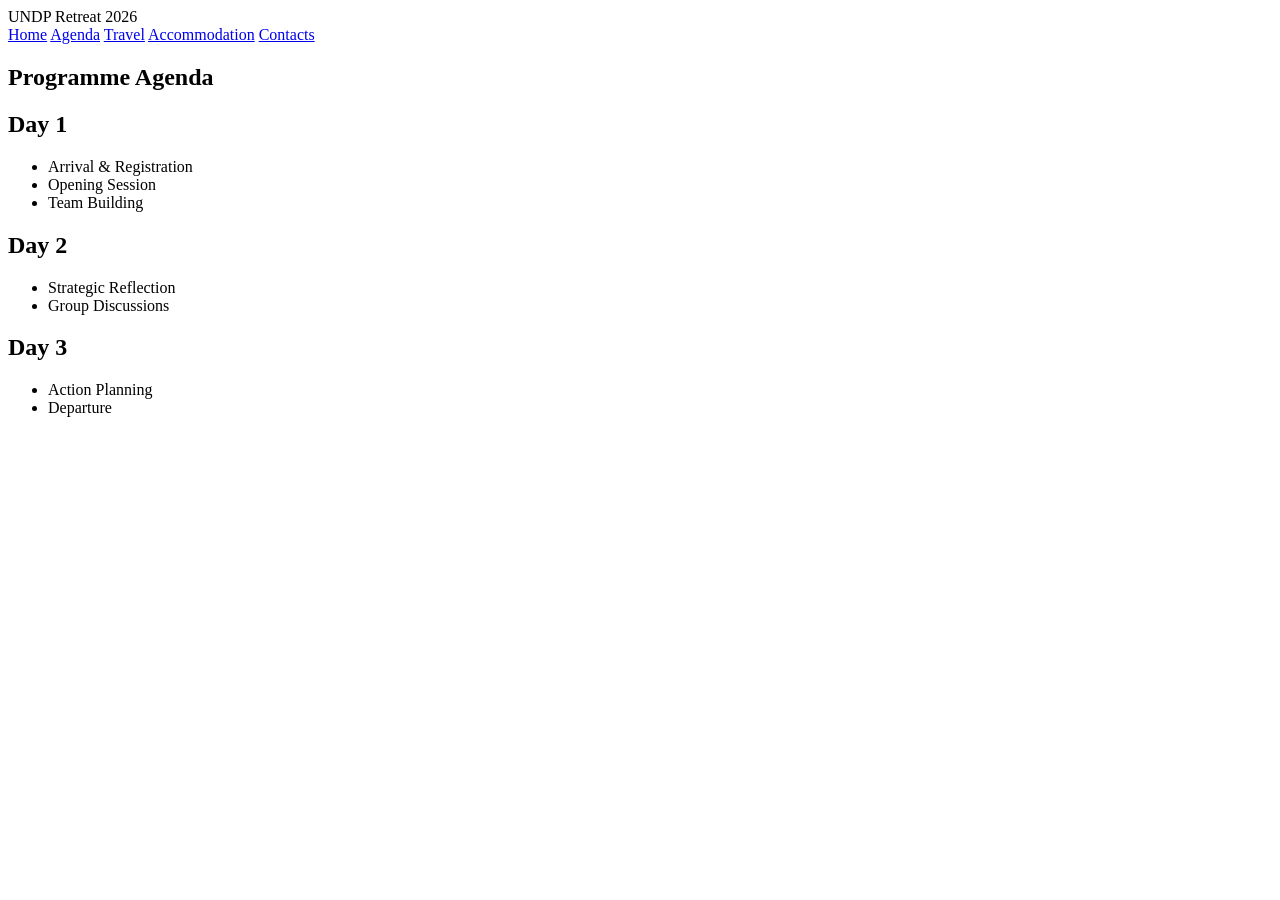
==== agenda.html @ e2da227e "Add agenda.html with program details" ====
<!DOCTYPE html>
<html>

<head>

<title>Programme Agenda</title>

<link rel="stylesheet" href="style.css">

</head>

<body>

<nav class="navbar">

<div class="logo">
UNDP Retreat 2026
</div>

<div class="nav-links">

<a href="index.html">Home</a>

<a href="agenda.html">Agenda</a>

<a href="travel.html">Travel</a>

<a href="accommodation.html">Accommodation</a>

<a href="contacts.html">Contacts</a>

</div>

</nav>

<section class="section">

<h1>Programme Agenda</h1>

<h2>Day 1</h2>

<ul>
<li>Arrival & Registration</li>
<li>Opening Session</li>
<li>Team Building</li>
</ul>

<h2>Day 2</h2>

<ul>
<li>Strategic Reflection</li>
<li>Group Discussions</li>
</ul>

<h2>Day 3</h2>

<ul>
<li>Action Planning</li>
<li>Departure</li>
</ul>

</section>

</body>

</html>
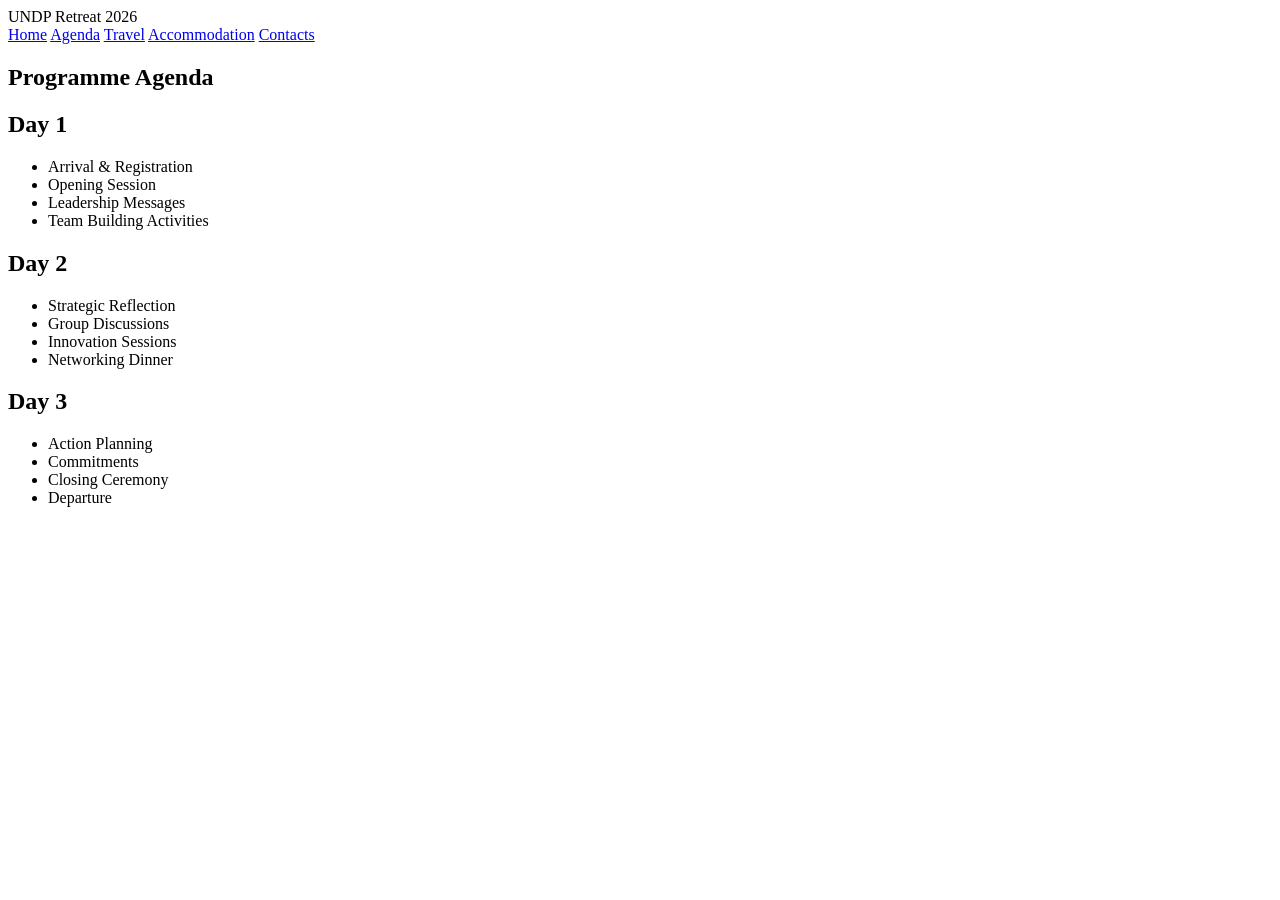
==== commit 174d898e: "Update agenda.html" ====
--- a/agenda.html
+++ b/agenda.html
@@ -37,27 +37,44 @@
 
 <h1>Programme Agenda</h1>
 
+<div class="day-card">
+
 <h2>Day 1</h2>
 
 <ul>
 <li>Arrival & Registration</li>
 <li>Opening Session</li>
-<li>Team Building</li>
+<li>Leadership Messages</li>
+<li>Team Building Activities</li>
 </ul>
+
+</div>
+
+<div class="day-card">
 
 <h2>Day 2</h2>
 
 <ul>
 <li>Strategic Reflection</li>
 <li>Group Discussions</li>
+<li>Innovation Sessions</li>
+<li>Networking Dinner</li>
 </ul>
+
+</div>
+
+<div class="day-card">
 
 <h2>Day 3</h2>
 
 <ul>
 <li>Action Planning</li>
+<li>Commitments</li>
+<li>Closing Ceremony</li>
 <li>Departure</li>
 </ul>
+
+</div>
 
 </section>
 
